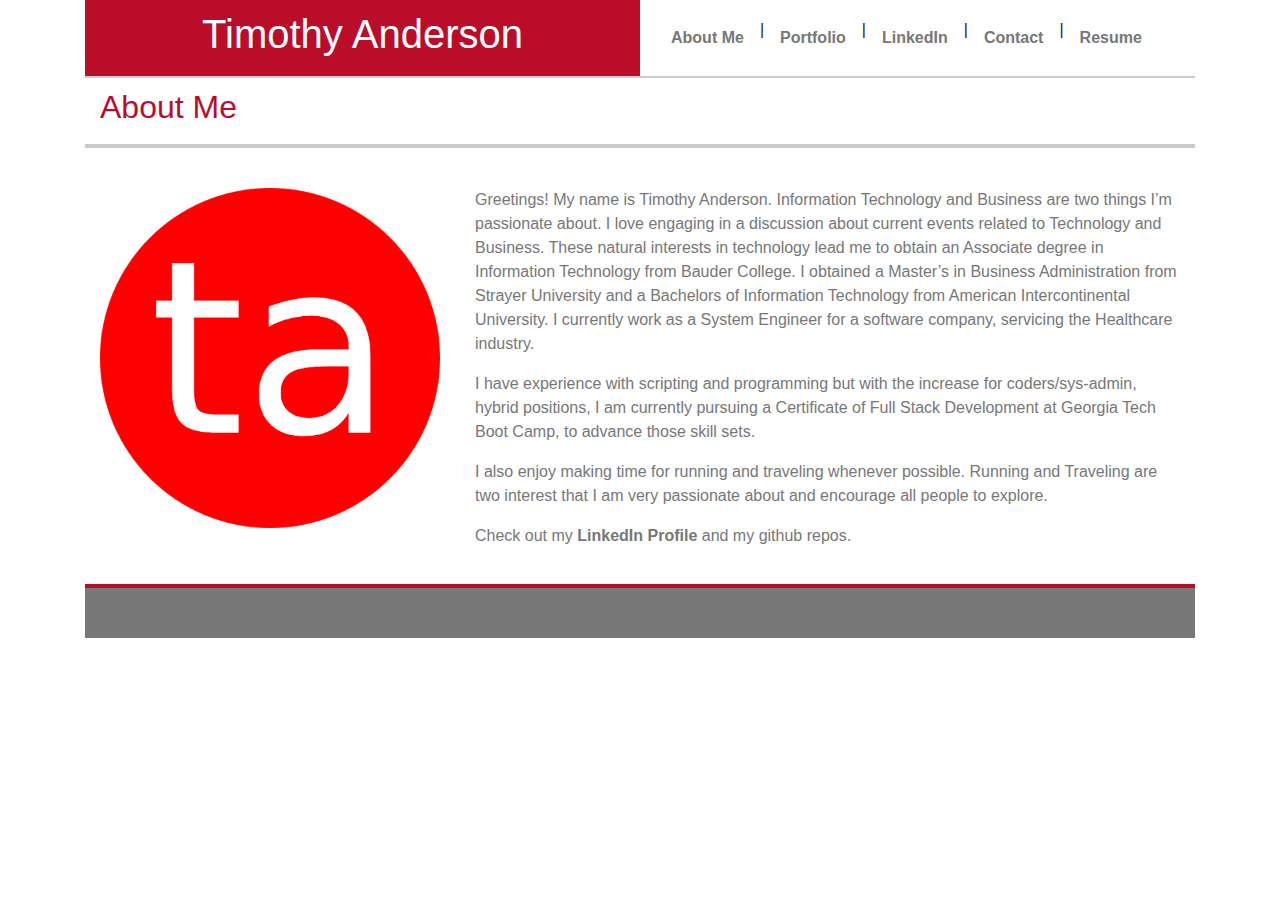
==== index.html @ 2eb56a73 "updating" ====
<!DOCTYPE html>
<html lang="en">

<head>
    <meta charset="UTF-8">
    <meta name="viewport" content="width=device-width, initial-scale=1.0">
    <meta http-equiv="X-UA-Compatible" content="ie=edge">
    <title>About Me</title>
    <link rel="stylesheet" href="https://stackpath.bootstrapcdn.com/bootstrap/4.3.1/css/bootstrap.min.css"
        integrity="sha384-ggOyR0iXCbMQv3Xipma34MD+dH/1fQ784/j6cY/iJTQUOhcWr7x9JvoRxT2MZw1T" crossorigin="anonymous">
    <link rel="stylesheet" type="text/css" href="style.css">
</head>
<!--This is where all the web content lives-->

<body>
    <div class="container">
        <div class="row header">
            <!--this is a column that is the full width of the screen-->

            <div class="col-lg-6 col-md-6 col-sm-12 name">
                <h1>Timothy Anderson</h1>
            </div>
            <!--This is the header navigation-->
            <div class="col-lg-6 col-md-6 col-sm-12 header-nav">
                <nav class="nav">
                    <a class="nav-link" href="index.html">About Me</a> |
                    <a class="nav-link" href="portfolio.html">Portfolio</a> |
                    <a class="nav-link" href="https://www.linkedin.com/in/timothy-anderson-58a9a111/">LinkedIn</a> |
                    <a class="nav-link" href="contact.html">Contact</a> |
                    <a class="nav-link" href="resume.html">Resume</a>
                </nav>
            </div>
        </div>

        <!--This is the main content area-->
        <div class="row title">
            <div class="col-lg-12 col-md-12 col-sm-12 about">
                <h2>About Me</h2>
            </div>
        </div>
        <div class="row main">
            <div class="col-lg-12 col-md-12 col-sm-12 description">
                <div class="row description">
                    <div class="col-lg-4 col-md-6 col-sm-12">
                        <img src="ta.png" class="img-fluid profile" alt="Timothy Anderson">
                    </div>
                    <div class="col-lg-8 col-md-6 col-sm-12 description-text">
                        <p>Greetings! My name is Timothy Anderson. Information Technology and Business are two things
                            I’m passionate about.
                            I love engaging in a discussion about current events related to Technology and Business.
                            These natural interests in technology lead me to obtain an Associate degree in Information
                            Technology from Bauder College.
                            I obtained a Master’s in Business Administration from Strayer University and a Bachelors of
                            Information Technology from American Intercontinental University.
                            I currently work as a System Engineer for a software company, servicing the Healthcare
                            industry.</p>
                        <p>I have experience with scripting and programming but with the increase for coders/sys-admin,
                            hybrid positions, I am currently pursuing a Certificate of Full Stack Development at Georgia
                            Tech Boot Camp, to advance those skill sets. </p>
                        <p>I also enjoy making time for running and traveling whenever possible. Running and Traveling
                            are two interest that I am very passionate about and encourage all people to explore.</p>
                        <p>Check out my <a href='https://www.linkedin.com/in/timothy-anderson-58a9a111/'>LinkedIn
                                Profile</a> and my github repos.</p>
                    </div>
                </div>
            </div>
        </div>
        <div class="row footer">
            <div class="col-lg-12 col-md-12 col-sm-12">

            </div>
        </div>
    </div>
</body>

</html>
---- style.css ----
body{
    display: flex;
  flex-direction: column;
  min-height: 100vh;
  background: url(../images/brushed_alu_dark.png) repeat;
}
/* text CSS */
h1, h2, h3, h4, h5, h6{
    color: #ba0d2a;
}

a, p, #text{
    font-family: 'Arial', 'Helvetica Neue', Helvetica, sans-serif;
    color: #777777;
}

a{
    font-weight: bold;
}

/* Header elements*/
.header{
    padding-left: 0;
    padding-right: 0;
    background-color: white;
}
.name{
    background-color: #ba0d2a;
    text-align: center;
}

.name h1{
    color: #ffffff;
    padding: 10px;
}

.header-nav{
    padding: auto;
    justify-self: flex-end;
    align-self: center;

}

.nav{
    margin: auto;
}
/* wrapper style*/
.row{
    margin: auto auto 0 auto; 
}

.container{
    min-height: 100vh;
}
/* about me page style*/
.main{
    background-color: white;
    border-bottom: 4px #ba0d2a solid;
    border-top: 2px #cccccc solid;
    padding-top: 20px;
    padding-bottom: 20px;
}

.title{
    padding-top: 10px;
    padding-bottom: 10px;
    border-top: 2px #cccccc solid;
    border-bottom: 2px #cccccc solid;
    background-color: white;
}

.description{
    line-height: 1.5;
    padding-left: 0;
    padding-right: 0;
    padding-top: 10px;
}

.profile{
    padding-bottom: 20px;
    margin: auto;
}

.description-text{
    padding-left: 20px;
}

/*Contact Page Styles*/
.contact-form{
    margin-top: 20px;
    width: 100%;
}

.contact-form p{
    margin-bottom: 0;
}

.form-control{
    width: 100%;
}

.submit{
    background-color: #ba0d2a;
    color: white;
    padding: 5px 20px;
    border: none;
}

/*Portfolio page styles*/
.card{
    margin-top: 10px;
    margin-bottom: 10px;
}
.card-body{
    position: absolute;
    z-index: 2;
    bottom: 20px;
    width: 100%;
    background-color: #ba0d2a;
    padding: 10px;
    text-align: center;
}

.card-title{
    color: white;
    margin-bottom: 0;
}

/* footer style*/
.footer{
    background-color: #777777;
    height: 50px;
    width: 100%;
    margin: auto auto 0 auto; 
}

.footer > .container{
    margin: auto;
    padding-top: 15px;
    padding-bottom: 15px;
}

.footer p{
    color: #cccccc;
    text-align: center;
    align-self: flex-end;
    font-size: 8px;
}

@media screen and (max-width: 640px){
    .content{
        padding-left: 10px;
        padding-right: 10px;
    }

    .nav{
        justify-content: center;
    }
}
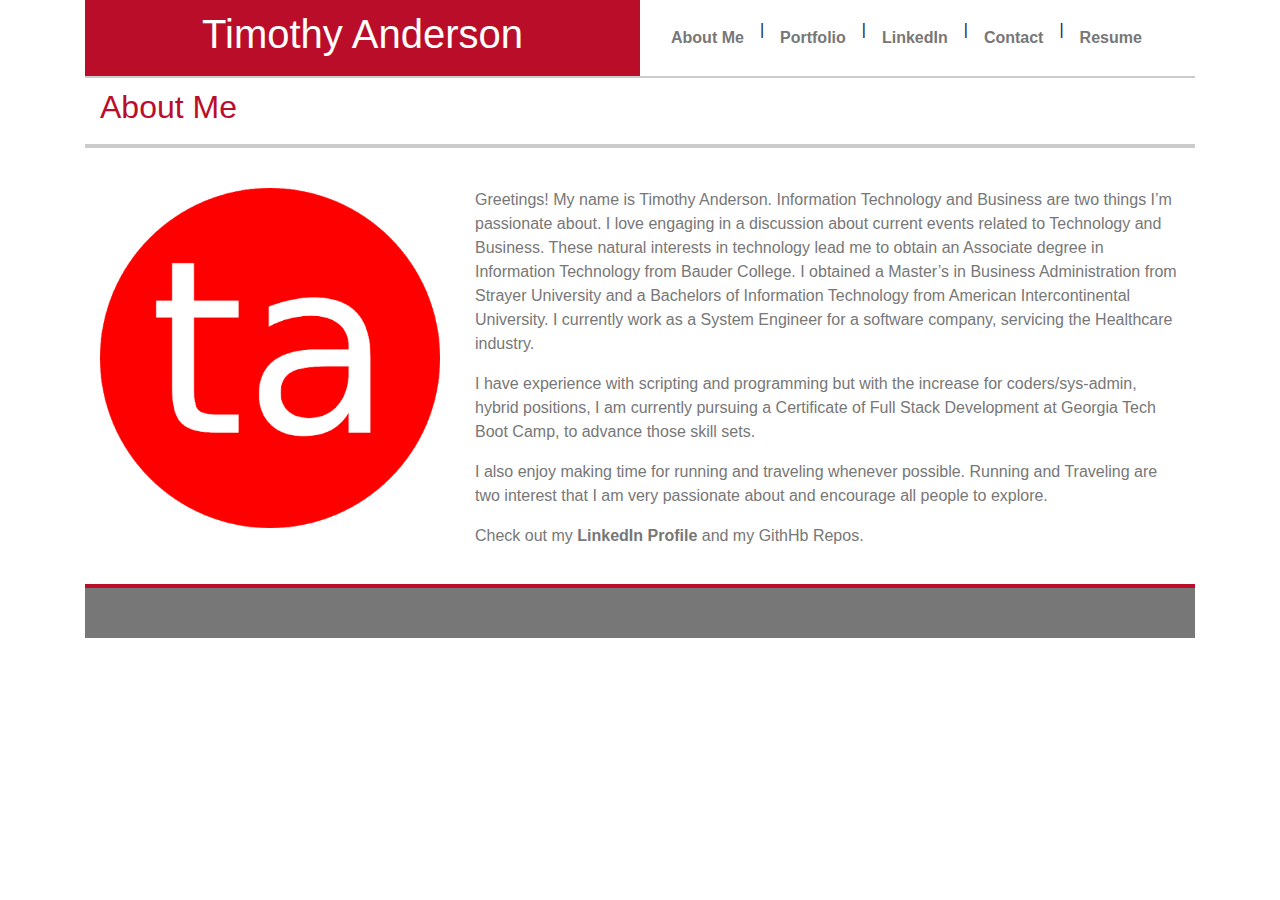
==== commit 7f20ea45: "update" ====
--- a/index.html
+++ b/index.html
@@ -10,17 +10,17 @@
         integrity="sha384-ggOyR0iXCbMQv3Xipma34MD+dH/1fQ784/j6cY/iJTQUOhcWr7x9JvoRxT2MZw1T" crossorigin="anonymous">
     <link rel="stylesheet" type="text/css" href="style.css">
 </head>
-<!--This is where all the web content lives-->
+
 
 <body>
     <div class="container">
         <div class="row header">
-            <!--this is a column that is the full width of the screen-->
+
 
             <div class="col-lg-6 col-md-6 col-sm-12 name">
                 <h1>Timothy Anderson</h1>
             </div>
-            <!--This is the header navigation-->
+
             <div class="col-lg-6 col-md-6 col-sm-12 header-nav">
                 <nav class="nav">
                     <a class="nav-link" href="index.html">About Me</a> |
@@ -32,7 +32,6 @@
             </div>
         </div>
 
-        <!--This is the main content area-->
         <div class="row title">
             <div class="col-lg-12 col-md-12 col-sm-12 about">
                 <h2>About Me</h2>
@@ -60,7 +59,7 @@
                         <p>I also enjoy making time for running and traveling whenever possible. Running and Traveling
                             are two interest that I am very passionate about and encourage all people to explore.</p>
                         <p>Check out my <a href='https://www.linkedin.com/in/timothy-anderson-58a9a111/'>LinkedIn
-                                Profile</a> and my github repos.</p>
+                                Profile</a> and my GithHb Repos. <a href='https://github.com/tmanderson001'></a></p>
                     </div>
                 </div>
             </div>
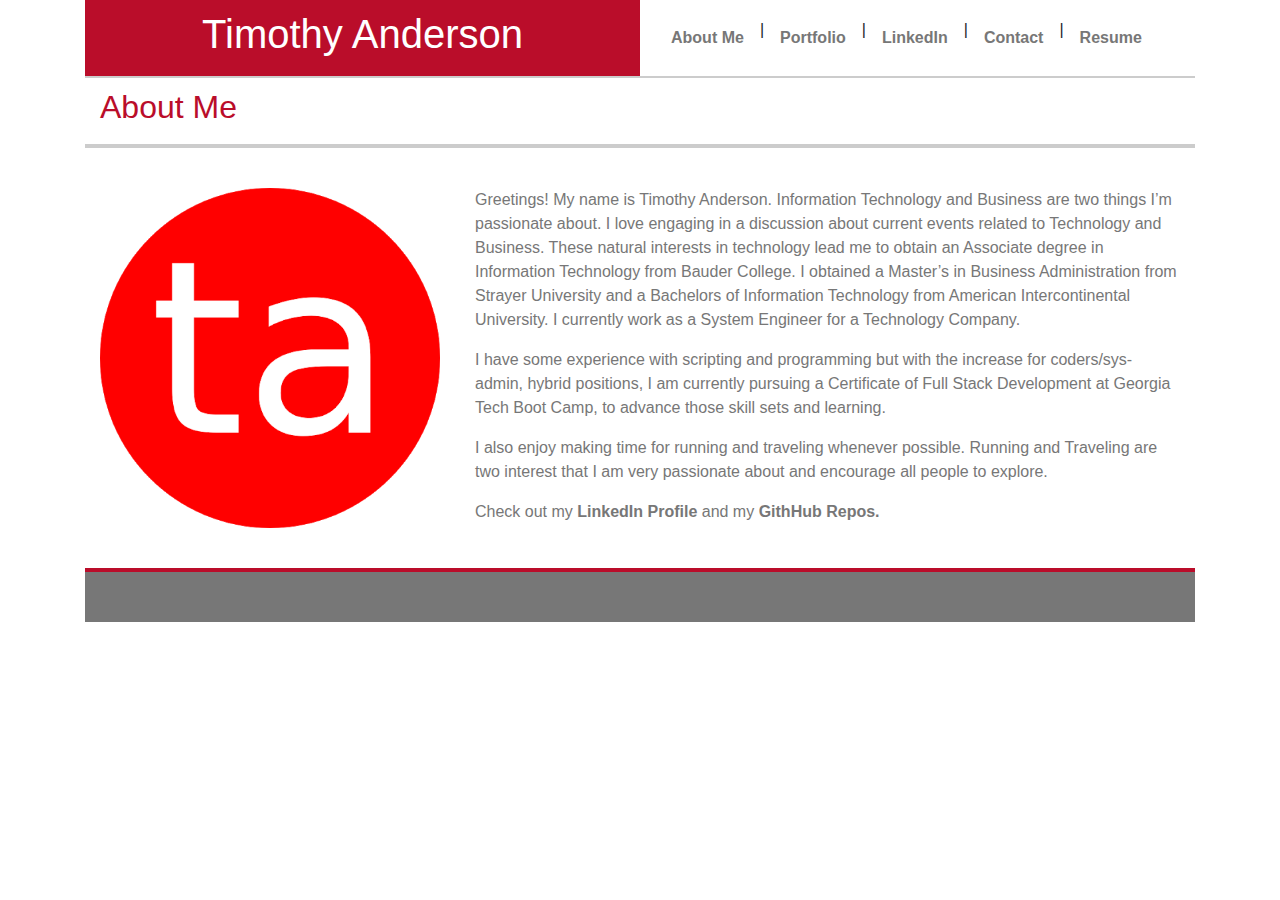
==== commit 152b7e91: "update" ====
--- a/index.html
+++ b/index.html
@@ -51,15 +51,15 @@
                             Technology from Bauder College.
                             I obtained a Master’s in Business Administration from Strayer University and a Bachelors of
                             Information Technology from American Intercontinental University.
-                            I currently work as a System Engineer for a software company, servicing the Healthcare
-                            industry.</p>
-                        <p>I have experience with scripting and programming but with the increase for coders/sys-admin,
+                            I currently work as a System Engineer for a Technology Company.</p>
+                        <p>I have some experience with scripting and programming but with the increase for
+                            coders/sys-admin,
                             hybrid positions, I am currently pursuing a Certificate of Full Stack Development at Georgia
-                            Tech Boot Camp, to advance those skill sets. </p>
+                            Tech Boot Camp, to advance those skill sets and learning. </p>
                         <p>I also enjoy making time for running and traveling whenever possible. Running and Traveling
                             are two interest that I am very passionate about and encourage all people to explore.</p>
                         <p>Check out my <a href='https://www.linkedin.com/in/timothy-anderson-58a9a111/'>LinkedIn
-                                Profile</a> and my GithHb Repos. <a href='https://github.com/tmanderson001'></a></p>
+                                Profile</a> and my <a href='https://github.com/tmanderson001'>GithHub Repos.</a></p>
                     </div>
                 </div>
             </div>
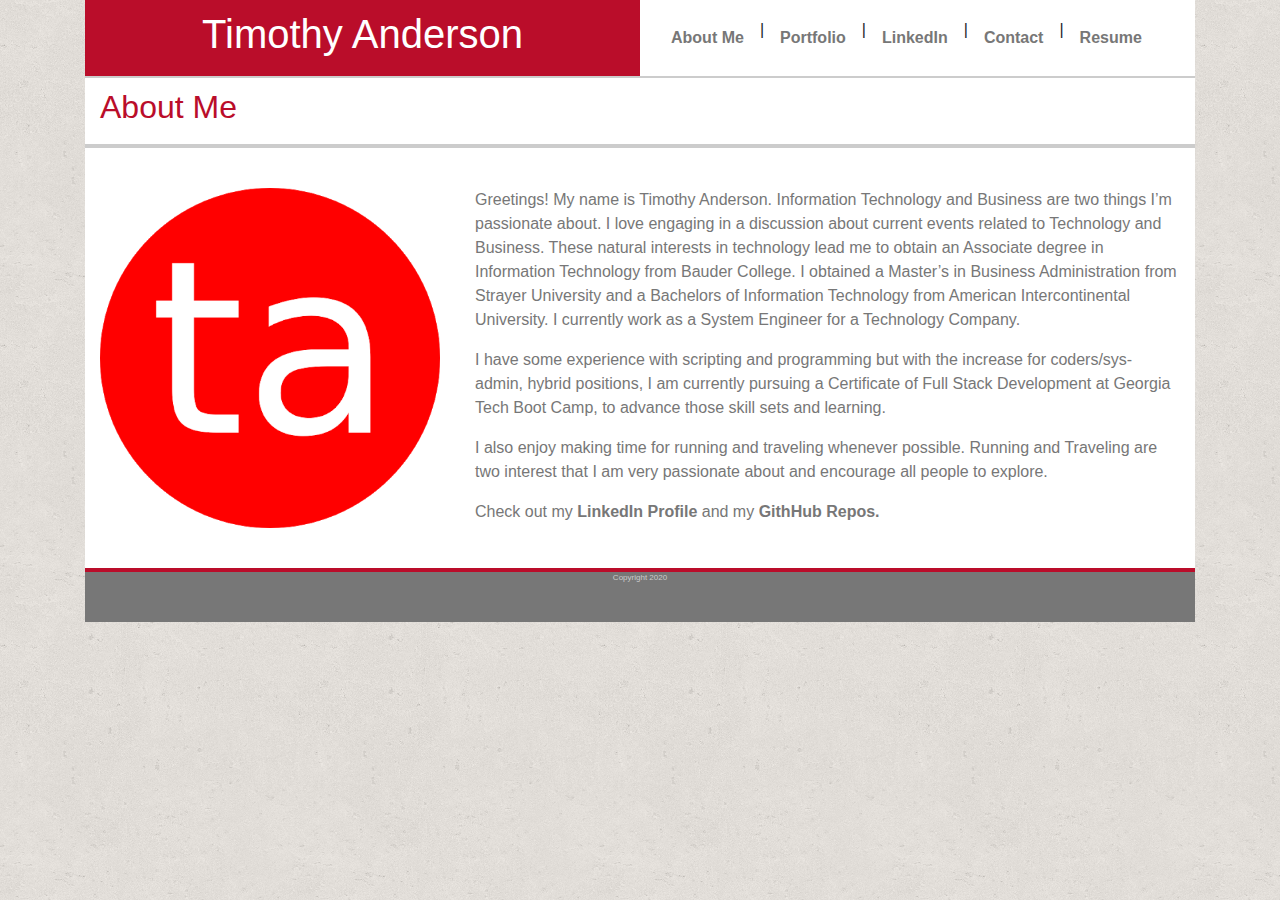
==== commit b13b342b: "update" ====
--- a/index.html
+++ b/index.html
@@ -66,6 +66,7 @@
         </div>
         <div class="row footer">
             <div class="col-lg-12 col-md-12 col-sm-12">
+                <p>Copyright 2020</p>
 
             </div>
         </div>
--- a/style.css
+++ b/style.css
@@ -2,7 +2,7 @@
     display: flex;
   flex-direction: column;
   min-height: 100vh;
-  background: url(../images/brushed_alu_dark.png) repeat;
+  background: url(./cork-wallet.png) repeat;
 }
 /* text CSS */
 h1, h2, h3, h4, h5, h6{
